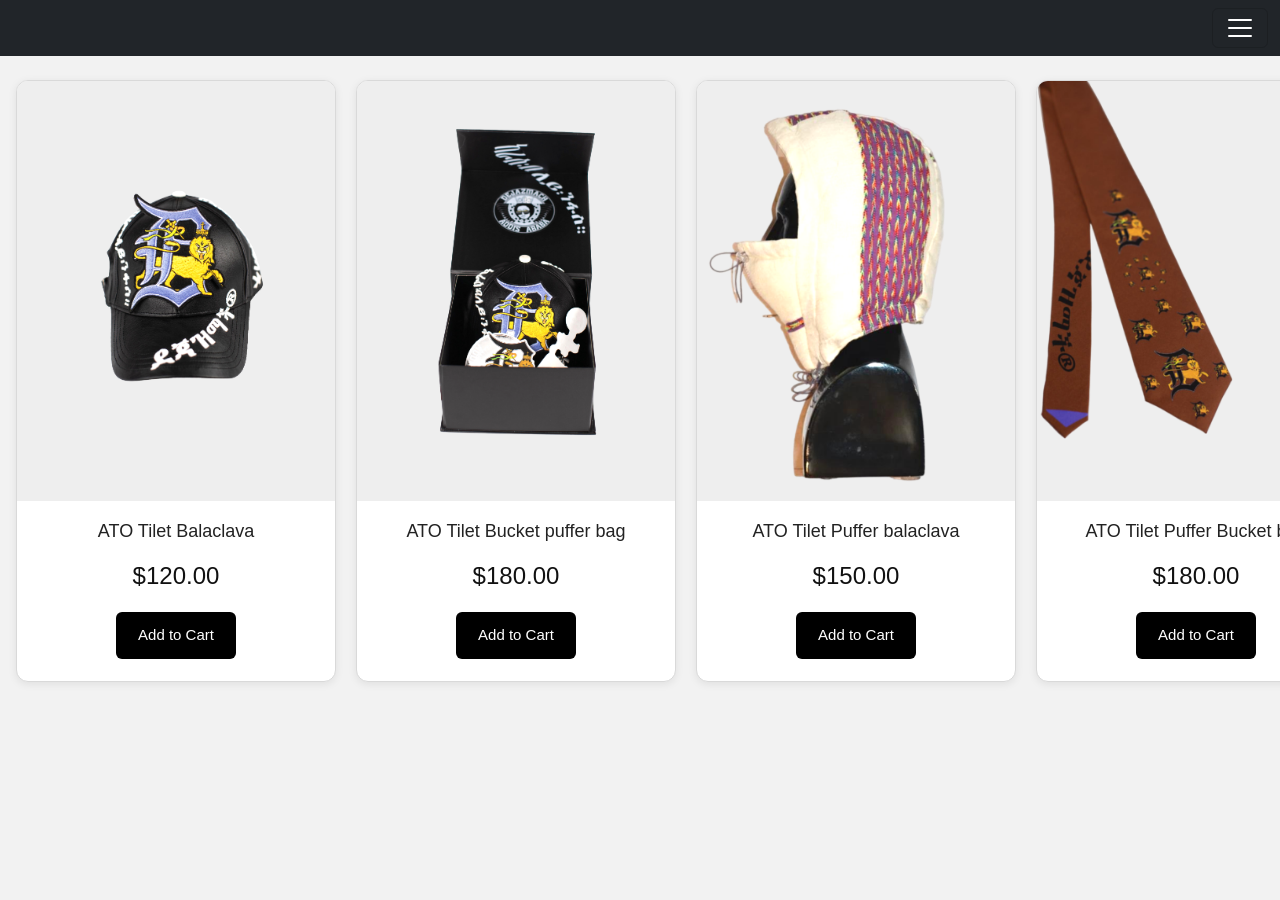
==== index.html @ 8997a8b3 "Update index.html" ====
<!DOCTYPE html>
<html lang="en">
<head>
    <meta charset="UTF-8">
    <meta name="viewport" content="width=device-width, initial-scale=1.0">
    <title>Document</title>
    <link rel="preconnect" href="https://fonts.googleapis.com">
<link rel="preconnect" href="https://fonts.gstatic.com" crossorigin>
<link href="https://fonts.googleapis.com/css2?family=Inconsolata:wght@200..900&family=Libre+Baskerville:ital,wght@0,400..700;1,400..700&display=swap" rel="stylesheet">
 <link href="https://cdn.jsdelivr.net/npm/bootstrap@5.3.8/dist/css/bootstrap.min.css" rel="stylesheet" integrity="sha384-sRIl4kxILFvY47J16cr9ZwB07vP4J8+LH7qKQnuqkuIAvNWLzeN8tE5YBujZqJLB" crossorigin="anonymous">
 <script src="https://cdn.jsdelivr.net/npm/bootstrap@5.3.8/dist/js/bootstrap.bundle.min.js" integrity="sha384-FKyoEForCGlyvwx9Hj09JcYn3nv7wiPVlz7YYwJrWVcXK/BmnVDxM+D2scQbITxI" crossorigin="anonymous"></script>
</head>

<style>


*{
  margin:0;
  padding:0;
  box-sizing:border-box;
}

body{
  background:#000;
  min-height:100vh;
  font-family:Arial, Helvetica, sans-serif;
}

/* =========================
   TOP BAR
   ========================= */

.top-bar{
  width:100%;

  display:flex;
  align-items:center;
  justify-content:flex-end;

  gap:20px;

  padding:25px 25px;
}

/* =========================
   MARQUEE
   ========================= */

.custom-marquee{
  width:1100px;   /* NOT full width */
  height:38px;

  overflow:hidden;

  border:1px solid #fff;

  display:flex;
  align-items:center;

  position:relative;
}

/* Moving text */
.marquee-track{
  display:flex;
  width:max-content;

  animation: marqueeMove 15s linear infinite;
}

.marquee-track span{
  color:#fff;

  white-space:nowrap;

  font-size:14px;
  letter-spacing:2px;

  padding-right:60px;
}

/* Animation */
@keyframes marqueeMove{
  from{
    transform:translateX(0);
  }

  to{
    transform:translateX(-50%);
  }
}

/* =========================
   MENU BUTTON
   ========================= */

.menu-btn{
  background:none;
  border:none;

  color:#fff;

  font-size:32px;
  cursor:pointer;
}

.marquee-container {
    overflow: hidden; /* Hide the overflow */
    white-space: nowrap; /* Keep text on one line */
    background: #f8f9fa; /* Optional: Bootstrap light bg */
    padding: 10px 0;
}

.marquee-text {
    display: inline-block;
    padding-left: 100%;
    animation: marquee 15s linear infinite; /* Adjust speed here */
}

@keyframes marquee {
    0% { transform: translate(0, 0); }
    100% { transform: translate(-100%, 0); }
}

/* Reduce offcanvas width */
.offcanvas{
  width: 260px !important; /* adjust size here */
  background: #fff;
}

/* Make all menu text black */
.offcanvas-title,
.nav-link{
  color: #000 !important;
}

/* Optional hover effect */
.nav-link:hover{
  color: #444 !important;
}

/* Make close button black too */
.btn-close{
  filter: none;
}




.navbar-toggler-icon{
  background-image: url("data:image/svg+xml,%3csvg xmlns='http://www.w3.org/2000/svg' viewBox='0 0 30 30'%3e%3cpath stroke='rgba%28255,255,255,1%29' stroke-linecap='round' stroke-miterlimit='10' stroke-width='2' d='M4 7h22M4 15h22M4 23h22'/%3e%3c/svg%3e")

  }

  
    *{
      margin:0;
      padding:0;
      box-sizing:border-box;
    }

    body{
      font-family: Arial, Helvetica, sans-serif;
      background:#f2f2f2;
    }

    .gallery-wrapper{
      width:100%;
      overflow-x:auto;
      overflow-y:hidden;
      padding:24px 16px;
      scroll-behavior:smooth;

      /* smooth scrolling on mobile */
      -webkit-overflow-scrolling: touch;
    }

    .gallery{
      display:flex;
      gap:20px;
      width:max-content;
    }

    .card{
      width:320px;
      min-width:320px;
      background:#fff;
      border-radius:12px;
      overflow:hidden;
      border:1px solid #d9d9d9;
      box-shadow:0 2px 8px rgba(0,0,0,0.08);
      flex-shrink:0;
    }

    .image-box{
      width:100%;
      height:420px; /* SAME HEIGHT FOR ALL IMAGES */
      overflow:hidden;
      background:#eee;
    }

    .image-box img{
      width:100%;
      height:100%;
      object-fit:cover; /* keeps equal height */
      display:block;
    }

    .card-content{
      padding:18px 16px 22px;
      text-align:center;
    }

    .product-title{
      font-size:18px;
      line-height:1.4;
      margin-bottom:14px;
      color:#222;
    }

    .price{
      font-size:24px;
      margin-bottom:18px;
      color:#111;
    }

    .btn{
      border:none;
      background:#000;
      color:#fff;
      padding:12px 22px;
      border-radius:6px;
      cursor:pointer;
      font-size:15px;
      transition:0.2s ease;
    }

    .btn:hover{
      opacity:0.85;
    }

    /* MOBILE */
    @media (max-width: 768px){

      .gallery-wrapper{
        padding:16px 12px;
      }

      .gallery{
        gap:14px;
      }

      .card{
        width:260px;
        min-width:260px;
      }

      .image-box{
        height:340px;
      }

      .product-title{
        font-size:16px;
      }

      .price{
        font-size:20px;
      }
    }
  </style>
</head>
<body>

  <nav class="navbar  navbar-light text-bg-dark">
  <div class="container-fluid">
    <a class="navbar-brand" href="#"></a>
    <button class="navbar-toggler" type="button" data-bs-toggle="offcanvas" data-bs-target="#offcanvasNavbar" aria-controls="offcanvasNavbar" aria-label="Toggle navigation">
      <span class="navbar-toggler-icon"></span>
    </button>
    <div class="offcanvas offcanvas-end" tabindex="-1" id="offcanvasNavbar" aria-labelledby="offcanvasNavbarLabel">
      <div class="offcanvas-header">
        <h5 class="offcanvas-title" id="offcanvasNavbarLabel">Ato-yaf</h5>
        <button type="button" class="btn-close" data-bs-dismiss="offcanvas" aria-label="Close"></button>
      </div>
      <div class="offcanvas-body">
        <ul class="navbar-nav justify-content-end flex-grow-1 pe-2">
          <li class="nav-item">
            <a class="nav-link active" aria-current="page" href="./index.html">Shop</a>
          </li>
          <li class="nav-item">
            <a class="nav-link" href="#">Collection</a>
          </li>
          
          <li class="nav-item">
            <a class="nav-link" href="#">About</a>
          </li>
          <li class="nav-item">
            <a class="nav-link" href="./cart.html">Cart</a>
          </li>
          <li class="nav-item">
            <a class="nav-link" href="#">Contact</a>
          </li>

          <form class="d-flex mt-3" role="search">
          <input class="form-control me-2" type="search" placeholder="Search" aria-label="Search"/>
          <button class="btn btn-outline-success" type="submit">Search</button>
        </form>
          
        
      </div>
    </div>
  </div>
  
</nav>
</nav>


  <div class="gallery-wrapper">
    <div class="gallery">

      <div class="card">
        <div class="image-box">
          <img src="goal images/image (3).png" alt="Product">
        </div>

        <div class="card-content">
          <h3 class="product-title">ATO Tilet Balaclava</h3>
          <div class="price">$120.00</div>
          <button class="btn">Add to Cart</button>
        </div>
      </div>

      <div class="card">
        <div class="image-box">
          <img src="goal images/image.png" alt="Product">
        </div>

        <div class="card-content">
          <h3 class="product-title">ATO Tilet Bucket puffer bag</h3>
          <div class="price">$180.00</div>
          <button class="btn">Add to Cart</button>
        </div>
      </div>

      <div class="card">
        <div class="image-box">
          <img src="goal images/img15.png" alt="Product">
        </div>

        <div class="card-content">
          <h3 class="product-title">ATO Tilet Puffer balaclava</h3>
          <div class="price">$150.00</div>
          <button class="btn">Add to Cart</button>
        </div>
      </div>

      <div class="card">
        <div class="image-box">
          <img src="goal images/img19.png" alt="Product">
        </div>

        <div class="card-content">
          <h3 class="product-title">ATO Tilet Puffer Bucket bag</h3>
          <div class="price">$180.00</div>
          <button class="btn">Add to Cart</button>
        </div>
      </div>

      <div class="card">
        <div class="image-box">
          <img src="goal images/img15.png" alt="Product">
        </div>

        <div class="card-content">
          <h3 class="product-title">ATO Tilet Puffer balaclava</h3>
          <div class="price">$150.00</div>
          <button class="btn">Add to Cart</button>
        </div>
      </div>

      <div class="card">
        <div class="image-box">
          <img src="goal images/img16.png" alt="Product">
        </div>

        <div class="card-content">
          <h3 class="product-title">ATO Tilet Puffer balaclava</h3>
          <div class="price">$150.00</div>
          <button class="btn">Add to Cart</button>
        </div>
      </div>

    </div>
  </div>

</body>
</html>
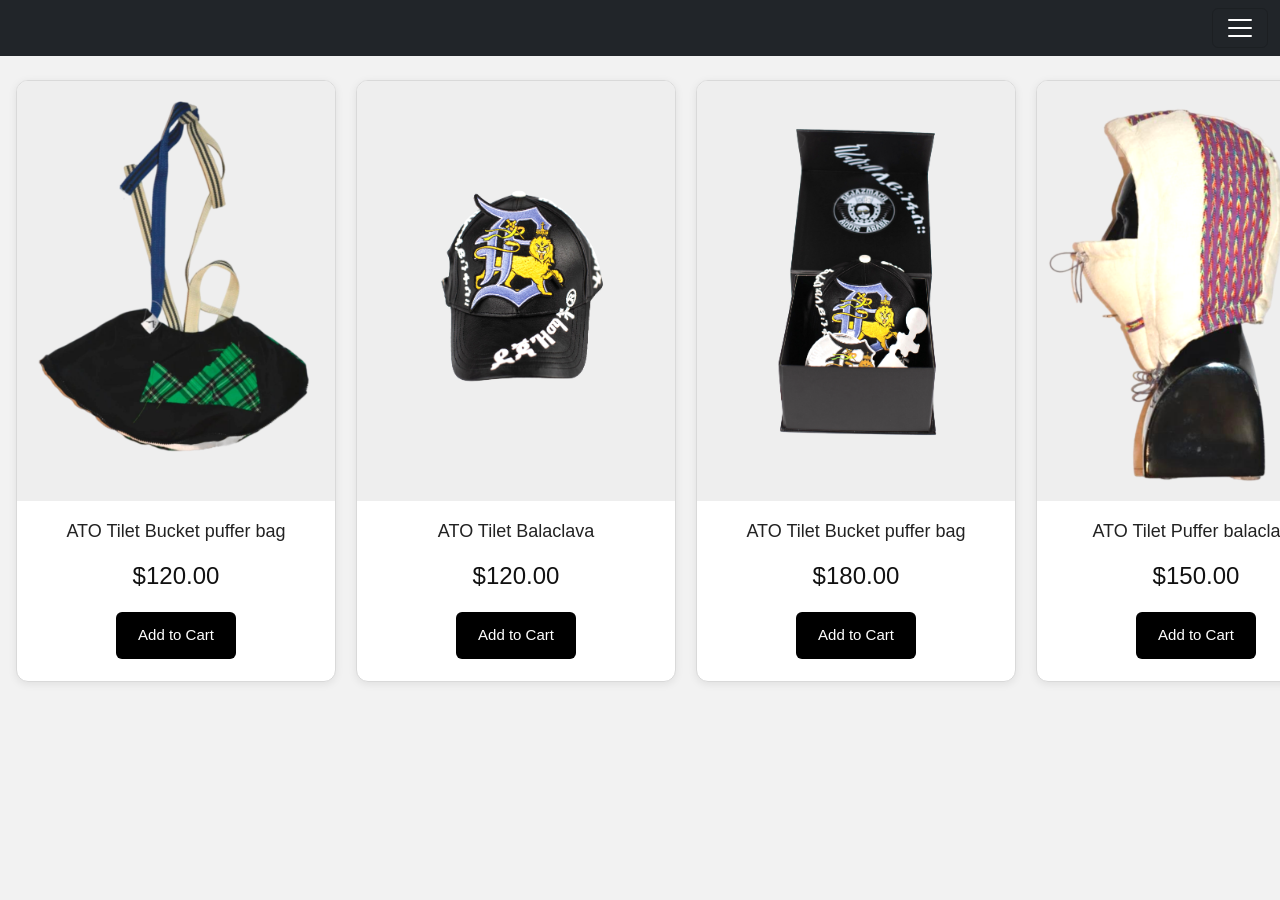
==== commit 037b5818: "Update index.html" ====
--- a/index.html
+++ b/index.html
@@ -1,4 +1,4 @@
- <!DOCTYPE html>
+<!DOCTYPE html>
 <html lang="en">
 <head>
     <meta charset="UTF-8">
@@ -285,12 +285,14 @@
       <div class="offcanvas-body">
         <ul class="navbar-nav justify-content-end flex-grow-1 pe-2">
           <li class="nav-item">
-            <a class="nav-link active" aria-current="page" href="./index.html">Shop</a>
+            <a class="nav-link active" aria-current="page" href="#">Home</a>
           </li>
           <li class="nav-item">
             <a class="nav-link" href="#">Collection</a>
           </li>
-          
+          <li class="nav-item">
+            <a class="nav-link" href="./index.html">Shop</a>
+          </li>
           <li class="nav-item">
             <a class="nav-link" href="#">About</a>
           </li>
@@ -319,6 +321,19 @@
     <div class="gallery">
 
       <div class="card">
+        <a href="./product.html"></a>
+        <div class="image-box">
+          <img src="goal images/prod5.png" alt="Product" >
+        </div>
+
+        <div class="card-content">
+          <h3 class="product-title">ATO Tilet Bucket puffer bag</h3>
+          <div class="price">$120.00</div>
+          <button class="btn">Add to Cart</button>
+        </div>
+      </div>
+      
+      <div class="card">
         <div class="image-box">
           <img src="goal images/image (3).png" alt="Product">
         </div>
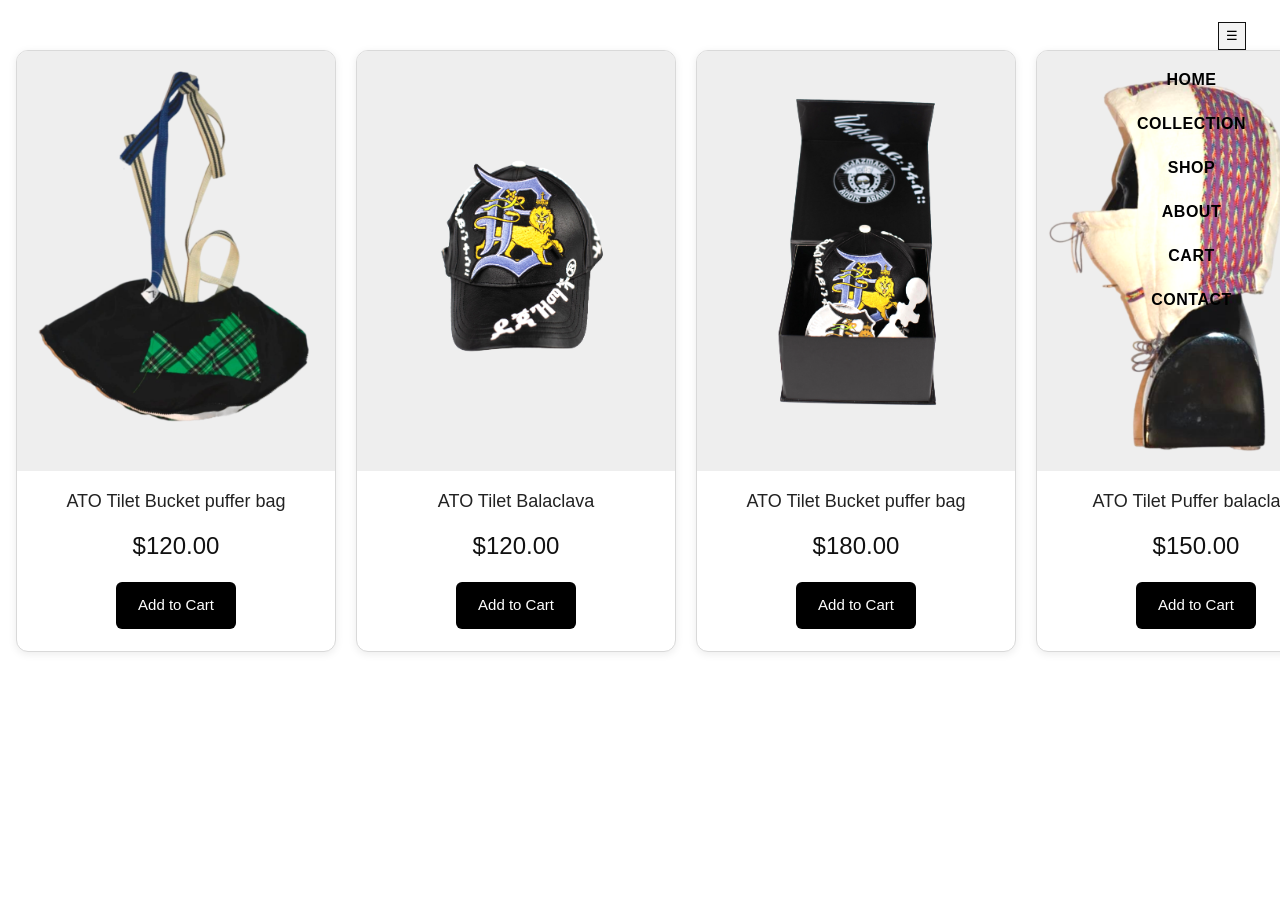
==== commit 4aa216c8: "Update index.html" ====
--- a/index.html
+++ b/index.html
@@ -1,18 +1,22 @@
 <!DOCTYPE html>
 <html lang="en">
 <head>
-    <meta charset="UTF-8">
-    <meta name="viewport" content="width=device-width, initial-scale=1.0">
-    <title>Document</title>
-    <link rel="preconnect" href="https://fonts.googleapis.com">
-<link rel="preconnect" href="https://fonts.gstatic.com" crossorigin>
-<link href="https://fonts.googleapis.com/css2?family=Inconsolata:wght@200..900&family=Libre+Baskerville:ital,wght@0,400..700;1,400..700&display=swap" rel="stylesheet">
- <link href="https://cdn.jsdelivr.net/npm/bootstrap@5.3.8/dist/css/bootstrap.min.css" rel="stylesheet" integrity="sha384-sRIl4kxILFvY47J16cr9ZwB07vP4J8+LH7qKQnuqkuIAvNWLzeN8tE5YBujZqJLB" crossorigin="anonymous">
- <script src="https://cdn.jsdelivr.net/npm/bootstrap@5.3.8/dist/js/bootstrap.bundle.min.js" integrity="sha384-FKyoEForCGlyvwx9Hj09JcYn3nv7wiPVlz7YYwJrWVcXK/BmnVDxM+D2scQbITxI" crossorigin="anonymous"></script>
-</head>
+  <meta charset="UTF-8">
+  <meta name="viewport" content="width=device-width, initial-scale=1.0">
+
+  <title>Document</title>
+
+  <link rel="preconnect" href="https://fonts.googleapis.com">
+
+  <link rel="preconnect" href="https://fonts.gstatic.com" crossorigin>
+
+  <link href="https://fonts.googleapis.com/css2?family=Inconsolata:wght@200..900&family=Libre+Baskerville:ital,wght@0,400..700;1,400..700&display=swap" rel="stylesheet">
+
+  <link href="https://cdn.jsdelivr.net/npm/bootstrap@5.3.8/dist/css/bootstrap.min.css" rel="stylesheet">
+
+  <script src="https://cdn.jsdelivr.net/npm/bootstrap@5.3.8/dist/js/bootstrap.bundle.min.js"></script>
 
 <style>
-
 
 *{
   margin:0;
@@ -21,392 +25,472 @@
 }
 
 body{
-  background:#000;
+  background:#ffffff;
   min-height:100vh;
   font-family:Arial, Helvetica, sans-serif;
 }
 
 /* =========================
-   TOP BAR
-   ========================= */
-
-.top-bar{
-  width:100%;
-
+   MOBILE NAVIGATION
+========================= */
+
+.offcanvas{
+  width:260px !important;
+  background:#fff;
+}
+
+.offcanvas-title,
+.nav-link{
+  color:#000 !important;
+}
+
+.nav-link:hover{
+  color:#444 !important;
+}
+
+.btn-close{
+  filter:none;
+}
+
+.navbar-toggler-icon{
+  background-image:url("data:image/svg+xml,%3csvg xmlns='http://www.w3.org/2000/svg' viewBox='0 0 30 30'%3e%3cpath stroke='rgba%28255,255,255,1%29' stroke-linecap='round' stroke-miterlimit='10' stroke-width='2' d='M4 7h22M4 15h22M4 23h22'/%3e%3c/svg%3e");
+}
+
+/* =========================
+   HIDE MOBILE MENU ON DESKTOP
+========================= */
+
+@media(min-width:769px){
+
+  .navbar-toggler{
+    display:none;
+  }
+
+}
+
+/* =========================
+   DESKTOP NAVIGATION
+========================= */
+
+.desktop-nav{
+  position:fixed;
+  top:22px;
+  right:34px;
+  z-index:500;
+  display:flex;
+  flex-direction:column;
+  align-items:flex-end;
+}
+
+.desktop-menu-btn{
+  width:28px;
+  height:28px;
+  border:1px solid #111;
+  background:#f3f3f3;
   display:flex;
   align-items:center;
-  justify-content:flex-end;
-
+  justify-content:center;
+  font-size:13px;
+  margin-bottom:18px;
+}
+
+.desktop-nav ul{
+  list-style:none;
+  display:flex;
+  flex-direction:column;
   gap:20px;
-
-  padding:25px 25px;
+  align-items:center;
+  justify-content:center;
+}
+
+.desktop-nav a{
+  font-size:16px;
+  font-weight:800;
+  letter-spacing:.5px;
+  text-transform:uppercase;
+  color:#000000;
+  text-decoration:none;
 }
 
 /* =========================
-   MARQUEE
-   ========================= */
-
-.custom-marquee{
-  width:1100px;   /* NOT full width */
-  height:38px;
-
+   GALLERY
+========================= */
+
+.gallery-wrapper{
+  width:100%;
+  overflow-x:auto;
+  overflow-y:hidden;
+  padding:24px 16px;
+  scroll-behavior:smooth;
+  -webkit-overflow-scrolling:touch;
+}
+
+.gallery{
+  display:flex;
+  gap:20px;
+  width:max-content;
+}
+
+.card{
+  width:320px;
+  min-width:320px;
+  background:#fff;
+  border-radius:12px;
   overflow:hidden;
-
-  border:1px solid #fff;
-
-  display:flex;
-  align-items:center;
-
-  position:relative;
-}
-
-/* Moving text */
-.marquee-track{
-  display:flex;
-  width:max-content;
-
-  animation: marqueeMove 15s linear infinite;
-}
-
-.marquee-track span{
+  border:1px solid #d9d9d9;
+  box-shadow:0 2px 8px rgba(0,0,0,0.08);
+  flex-shrink:0;
+}
+
+.image-box{
+  width:100%;
+  height:420px;
+  overflow:hidden;
+  background:#eee;
+}
+
+.image-box img{
+  width:100%;
+  height:100%;
+  object-fit:cover;
+  display:block;
+}
+
+.card-content{
+  padding:18px 16px 22px;
+  text-align:center;
+}
+
+.product-title{
+  font-size:18px;
+  line-height:1.4;
+  margin-bottom:14px;
+  color:#222;
+}
+
+.price{
+  font-size:24px;
+  margin-bottom:18px;
+  color:#111;
+}
+
+.btn{
+  border:none;
+  background:#000;
   color:#fff;
-
-  white-space:nowrap;
-
-  font-size:14px;
-  letter-spacing:2px;
-
-  padding-right:60px;
-}
-
-/* Animation */
-@keyframes marqueeMove{
-  from{
-    transform:translateX(0);
-  }
-
-  to{
-    transform:translateX(-50%);
-  }
+  padding:12px 22px;
+  border-radius:6px;
+  cursor:pointer;
+  font-size:15px;
+  transition:0.2s ease;
+}
+
+.btn:hover{
+  opacity:0.85;
 }
 
 /* =========================
-   MENU BUTTON
-   ========================= */
-
-.menu-btn{
-  background:none;
-  border:none;
-
-  color:#fff;
-
-  font-size:32px;
-  cursor:pointer;
-}
-
-.marquee-container {
-    overflow: hidden; /* Hide the overflow */
-    white-space: nowrap; /* Keep text on one line */
-    background: #f8f9fa; /* Optional: Bootstrap light bg */
-    padding: 10px 0;
-}
-
-.marquee-text {
-    display: inline-block;
-    padding-left: 100%;
-    animation: marquee 15s linear infinite; /* Adjust speed here */
-}
-
-@keyframes marquee {
-    0% { transform: translate(0, 0); }
-    100% { transform: translate(-100%, 0); }
-}
-
-/* Reduce offcanvas width */
-.offcanvas{
-  width: 260px !important; /* adjust size here */
-  background: #fff;
-}
-
-/* Make all menu text black */
-.offcanvas-title,
-.nav-link{
-  color: #000 !important;
-}
-
-/* Optional hover effect */
-.nav-link:hover{
-  color: #444 !important;
-}
-
-/* Make close button black too */
-.btn-close{
-  filter: none;
-}
-
-
-
-
-.navbar-toggler-icon{
-  background-image: url("data:image/svg+xml,%3csvg xmlns='http://www.w3.org/2000/svg' viewBox='0 0 30 30'%3e%3cpath stroke='rgba%28255,255,255,1%29' stroke-linecap='round' stroke-miterlimit='10' stroke-width='2' d='M4 7h22M4 15h22M4 23h22'/%3e%3c/svg%3e")
-
+   MOBILE
+========================= */
+
+@media(max-width:768px){
+
+  .desktop-nav{
+    display:none;
+  }
+
+  .gallery-wrapper{
+    padding:16px 12px;
+  }
+
+  .gallery{
+    gap:14px;
+  }
+
+  .card{
+    width:260px;
+    min-width:260px;
+  }
+
+  .image-box{
+    height:340px;
+  }
+
+  .product-title{
+    font-size:16px;
+  }
+
+  .price{
+    font-size:20px;
   }
 
   
-    *{
-      margin:0;
-      padding:0;
-      box-sizing:border-box;
-    }
-
-    body{
-      font-family: Arial, Helvetica, sans-serif;
-      background:#f2f2f2;
-    }
-
-    .gallery-wrapper{
-      width:100%;
-      overflow-x:auto;
-      overflow-y:hidden;
-      padding:24px 16px;
-      scroll-behavior:smooth;
-
-      /* smooth scrolling on mobile */
-      -webkit-overflow-scrolling: touch;
-    }
-
-    .gallery{
-      display:flex;
-      gap:20px;
-      width:max-content;
-    }
-
-    .card{
-      width:320px;
-      min-width:320px;
-      background:#fff;
-      border-radius:12px;
-      overflow:hidden;
-      border:1px solid #d9d9d9;
-      box-shadow:0 2px 8px rgba(0,0,0,0.08);
-      flex-shrink:0;
-    }
-
-    .image-box{
-      width:100%;
-      height:420px; /* SAME HEIGHT FOR ALL IMAGES */
-      overflow:hidden;
-      background:#eee;
-    }
-
-    .image-box img{
-      width:100%;
-      height:100%;
-      object-fit:cover; /* keeps equal height */
-      display:block;
-    }
-
-    .card-content{
-      padding:18px 16px 22px;
-      text-align:center;
-    }
-
-    .product-title{
-      font-size:18px;
-      line-height:1.4;
-      margin-bottom:14px;
-      color:#222;
-    }
-
-    .price{
-      font-size:24px;
-      margin-bottom:18px;
-      color:#111;
-    }
-
-    .btn{
-      border:none;
-      background:#000;
-      color:#fff;
-      padding:12px 22px;
-      border-radius:6px;
-      cursor:pointer;
-      font-size:15px;
-      transition:0.2s ease;
-    }
-
-    .btn:hover{
-      opacity:0.85;
-    }
-
-    /* MOBILE */
-    @media (max-width: 768px){
-
-      .gallery-wrapper{
-        padding:16px 12px;
-      }
-
-      .gallery{
-        gap:14px;
-      }
-
-      .card{
-        width:260px;
-        min-width:260px;
-      }
-
-      .image-box{
-        height:340px;
-      }
-
-      .product-title{
-        font-size:16px;
-      }
-
-      .price{
-        font-size:20px;
-      }
-    }
-  </style>
+
+}
+
+@media(min-width:769px){
+
+  .navbar{
+    background:transparent !important;
+    box-shadow:none !important;
+    border:none !important;
+  }
+
+}
+
+</style>
 </head>
+
 <body>
 
-  <nav class="navbar  navbar-light text-bg-dark">
+<!-- MOBILE NAVIGATION -->
+
+<nav class="navbar navbar-light text-bg-dark">
+
   <div class="container-fluid">
+
     <a class="navbar-brand" href="#"></a>
-    <button class="navbar-toggler" type="button" data-bs-toggle="offcanvas" data-bs-target="#offcanvasNavbar" aria-controls="offcanvasNavbar" aria-label="Toggle navigation">
+
+    <button
+      class="navbar-toggler"
+      type="button"
+      data-bs-toggle="offcanvas"
+      data-bs-target="#offcanvasNavbar"
+      aria-controls="offcanvasNavbar"
+      aria-label="Toggle navigation">
+
       <span class="navbar-toggler-icon"></span>
+
     </button>
-    <div class="offcanvas offcanvas-end" tabindex="-1" id="offcanvasNavbar" aria-labelledby="offcanvasNavbarLabel">
+
+    <div
+      class="offcanvas offcanvas-end"
+      tabindex="-1"
+      id="offcanvasNavbar"
+      aria-labelledby="offcanvasNavbarLabel">
+
       <div class="offcanvas-header">
-        <h5 class="offcanvas-title" id="offcanvasNavbarLabel">Ato-yaf</h5>
-        <button type="button" class="btn-close" data-bs-dismiss="offcanvas" aria-label="Close"></button>
-      </div>
+
+        <h5 class="offcanvas-title" id="offcanvasNavbarLabel">
+          Ato-yaf
+        </h5>
+
+        <button
+          type="button"
+          class="btn-close"
+          data-bs-dismiss="offcanvas"
+          aria-label="Close">
+        </button>
+
+      </div>
+
       <div class="offcanvas-body">
+
         <ul class="navbar-nav justify-content-end flex-grow-1 pe-2">
-          <li class="nav-item">
-            <a class="nav-link active" aria-current="page" href="#">Home</a>
-          </li>
-          <li class="nav-item">
-            <a class="nav-link" href="#">Collection</a>
-          </li>
-          <li class="nav-item">
-            <a class="nav-link" href="./index.html">Shop</a>
-          </li>
-          <li class="nav-item">
-            <a class="nav-link" href="#">About</a>
-          </li>
-          <li class="nav-item">
-            <a class="nav-link" href="./cart.html">Cart</a>
-          </li>
-          <li class="nav-item">
-            <a class="nav-link" href="#">Contact</a>
+
+          <li class="nav-item">
+            <a class="nav-link active" href="./index.html+">
+              Home
+            </a>
+          </li>
+
+          <li class="nav-item">
+            <a class="nav-link" href="#">
+              Collection
+            </a>
+          </li>
+
+          <li class="nav-item">
+            <a class="nav-link" href="./index.html">
+              Shop
+            </a>
+          </li>
+
+          <li class="nav-item">
+            <a class="nav-link" href="#">
+              About
+            </a>
+          </li>
+
+          <li class="nav-item">
+            <a class="nav-link" href="./cart.html">
+              Cart
+            </a>
+          </li>
+
+          <li class="nav-item">
+            <a class="nav-link" href="#">
+              Contact
+            </a>
           </li>
 
           <form class="d-flex mt-3" role="search">
-          <input class="form-control me-2" type="search" placeholder="Search" aria-label="Search"/>
-          <button class="btn btn-outline-success" type="submit">Search</button>
-        </form>
-          
-        
-      </div>
-    </div>
+
+            <input
+              class="form-control me-2"
+              type="search"
+              placeholder="Search"
+              aria-label="Search">
+
+            <button
+              class="btn btn-outline-success"
+              type="submit">
+
+              Search
+
+            </button>
+
+          </form>
+
+        </ul>
+
+      </div>
+
+    </div>
+
   </div>
-  
+
 </nav>
+
+<!-- DESKTOP NAVIGATION -->
+
+<nav class="desktop-nav">
+
+  <button class="desktop-menu-btn">
+    ☰
+  </button>
+
+  <ul>
+    <li><a href="./index.html">HOME</a></li>
+    <li><a href="#">COLLECTION</a></li>
+    <li><a href="./index.html">SHOP</a></li>
+    <li><a href="#">ABOUT</a></li>
+    <li><a href="./cart.html">CART</a></li>
+    <li><a href="#">CONTACT</a></li>
+  </ul>
+
 </nav>
 
-
-  <div class="gallery-wrapper">
-    <div class="gallery">
-
-      <div class="card">
-        <a href="./product.html"></a>
-        <div class="image-box">
-          <img src="goal images/prod5.png" alt="Product" >
+<!-- PRODUCT GALLERY -->
+
+<div class="gallery-wrapper">
+
+  <div class="gallery">
+
+    <div class="card">
+      <a href="./product.html"></a>
+
+      <div class="image-box">
+        <img src="goal images/prod5.png" alt="Product">
+      </div>
+
+      <div class="card-content">
+        <h3 class="product-title">
+          ATO Tilet Bucket puffer bag
+        </h3>
+
+        <div class="price">
+          $120.00
         </div>
 
-        <div class="card-content">
-          <h3 class="product-title">ATO Tilet Bucket puffer bag</h3>
-          <div class="price">$120.00</div>
-          <button class="btn">Add to Cart</button>
+        <button class="btn">
+          Add to Cart
+        </button>
+      </div>
+
+    </div>
+
+    <div class="card">
+
+      <div class="image-box">
+        <img src="goal images/image (3).png" alt="Product">
+      </div>
+
+      <div class="card-content">
+        <h3 class="product-title">
+          ATO Tilet Balaclava
+        </h3>
+
+        <div class="price">
+          $120.00
         </div>
-      </div>
-      
-      <div class="card">
-        <div class="image-box">
-          <img src="goal images/image (3).png" alt="Product">
+
+        <button class="btn">
+          Add to Cart
+        </button>
+      </div>
+
+    </div>
+
+    <div class="card">
+
+      <div class="image-box">
+        <img src="goal images/image.png" alt="Product">
+      </div>
+
+      <div class="card-content">
+        <h3 class="product-title">
+          ATO Tilet Bucket puffer bag
+        </h3>
+
+        <div class="price">
+          $180.00
         </div>
 
-        <div class="card-content">
-          <h3 class="product-title">ATO Tilet Balaclava</h3>
-          <div class="price">$120.00</div>
-          <button class="btn">Add to Cart</button>
+        <button class="btn">
+          Add to Cart
+        </button>
+      </div>
+
+    </div>
+
+    <div class="card">
+
+      <div class="image-box">
+        <img src="goal images/img15.png" alt="Product">
+      </div>
+
+      <div class="card-content">
+        <h3 class="product-title">
+          ATO Tilet Puffer balaclava
+        </h3>
+
+        <div class="price">
+          $150.00
         </div>
-      </div>
-
-      <div class="card">
-        <div class="image-box">
-          <img src="goal images/image.png" alt="Product">
+
+        <button class="btn">
+          Add to Cart
+        </button>
+      </div>
+
+    </div>
+
+    <div class="card">
+
+      <div class="image-box">
+        <img src="goal images/img19.png" alt="Product">
+      </div>
+
+      <div class="card-content">
+        <h3 class="product-title">
+          ATO Tilet Puffer Bucket bag
+        </h3>
+
+        <div class="price">
+          $180.00
         </div>
 
-        <div class="card-content">
-          <h3 class="product-title">ATO Tilet Bucket puffer bag</h3>
-          <div class="price">$180.00</div>
-          <button class="btn">Add to Cart</button>
-        </div>
-      </div>
-
-      <div class="card">
-        <div class="image-box">
-          <img src="goal images/img15.png" alt="Product">
-        </div>
-
-        <div class="card-content">
-          <h3 class="product-title">ATO Tilet Puffer balaclava</h3>
-          <div class="price">$150.00</div>
-          <button class="btn">Add to Cart</button>
-        </div>
-      </div>
-
-      <div class="card">
-        <div class="image-box">
-          <img src="goal images/img19.png" alt="Product">
-        </div>
-
-        <div class="card-content">
-          <h3 class="product-title">ATO Tilet Puffer Bucket bag</h3>
-          <div class="price">$180.00</div>
-          <button class="btn">Add to Cart</button>
-        </div>
-      </div>
-
-      <div class="card">
-        <div class="image-box">
-          <img src="goal images/img15.png" alt="Product">
-        </div>
-
-        <div class="card-content">
-          <h3 class="product-title">ATO Tilet Puffer balaclava</h3>
-          <div class="price">$150.00</div>
-          <button class="btn">Add to Cart</button>
-        </div>
-      </div>
-
-      <div class="card">
-        <div class="image-box">
-          <img src="goal images/img16.png" alt="Product">
-        </div>
-
-        <div class="card-content">
-          <h3 class="product-title">ATO Tilet Puffer balaclava</h3>
-          <div class="price">$150.00</div>
-          <button class="btn">Add to Cart</button>
-        </div>
-      </div>
-
-    </div>
+        <button class="btn">
+          Add to Cart
+        </button>
+      </div>
+
+    </div>
+
   </div>
+
+</div>
 
 </body>
 </html>
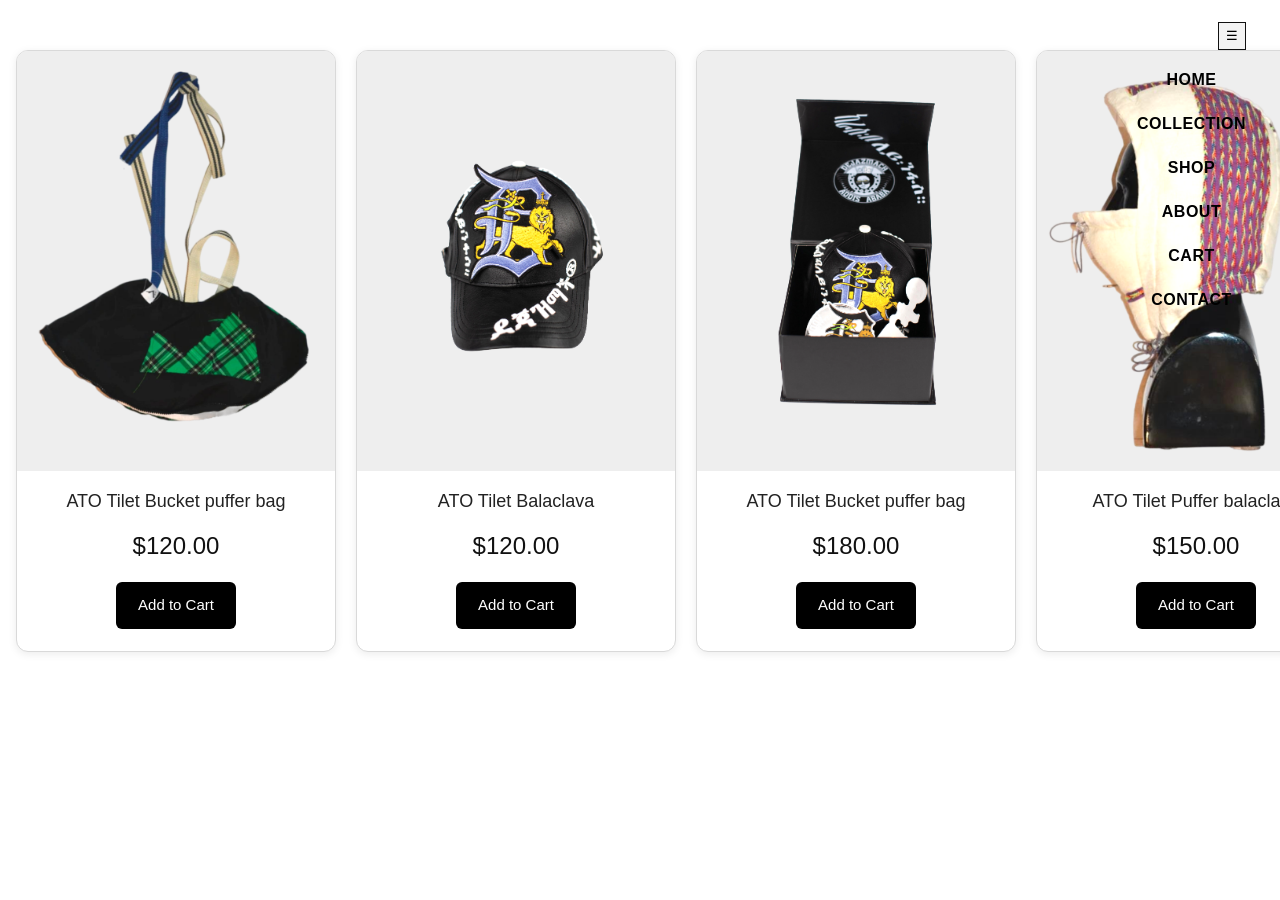
==== commit 965de3df: "Update index.html" ====
--- a/index.html
+++ b/index.html
@@ -362,7 +362,7 @@
 
   <ul>
     <li><a href="./index.html">HOME</a></li>
-    <li><a href="#">COLLECTION</a></li>
+    <li><a href="./product.html">COLLECTION</a></li>
     <li><a href="./index.html">SHOP</a></li>
     <li><a href="#">ABOUT</a></li>
     <li><a href="./cart.html">CART</a></li>
@@ -381,7 +381,8 @@
       <a href="./product.html"></a>
 
       <div class="image-box">
-        <img src="goal images/prod5.png" alt="Product">
+        <a href="./product.html"></a>
+        <img src="goal images/prod5.png" href="./product.html" alt="Product">
       </div>
 
       <div class="card-content">
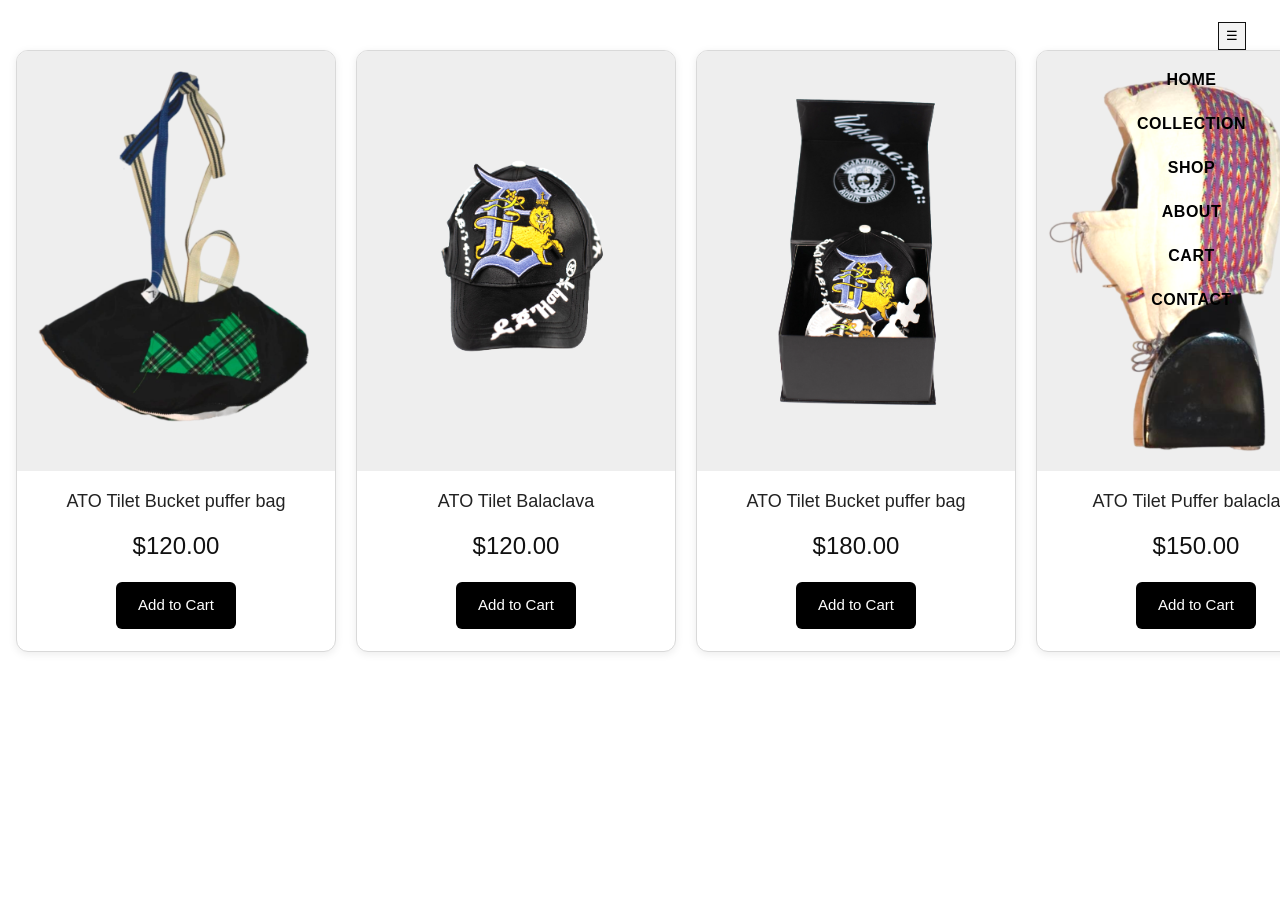
==== commit e6ab704e: "Update index.html" ====
--- a/index.html
+++ b/index.html
@@ -362,7 +362,7 @@
 
   <ul>
     <li><a href="./index.html">HOME</a></li>
-    <li><a href="./product.html">COLLECTION</a></li>
+    <li><a href="">COLLECTION</a></li>
     <li><a href="./index.html">SHOP</a></li>
     <li><a href="#">ABOUT</a></li>
     <li><a href="./cart.html">CART</a></li>
@@ -378,11 +378,11 @@
   <div class="gallery">
 
     <div class="card">
-      <a href="./product.html"></a>
 
       <div class="image-box">
-        <a href="./product.html"></a>
+        <a href="./product.html">
         <img src="goal images/prod5.png" href="./product.html" alt="Product">
+          </a>
       </div>
 
       <div class="card-content">
